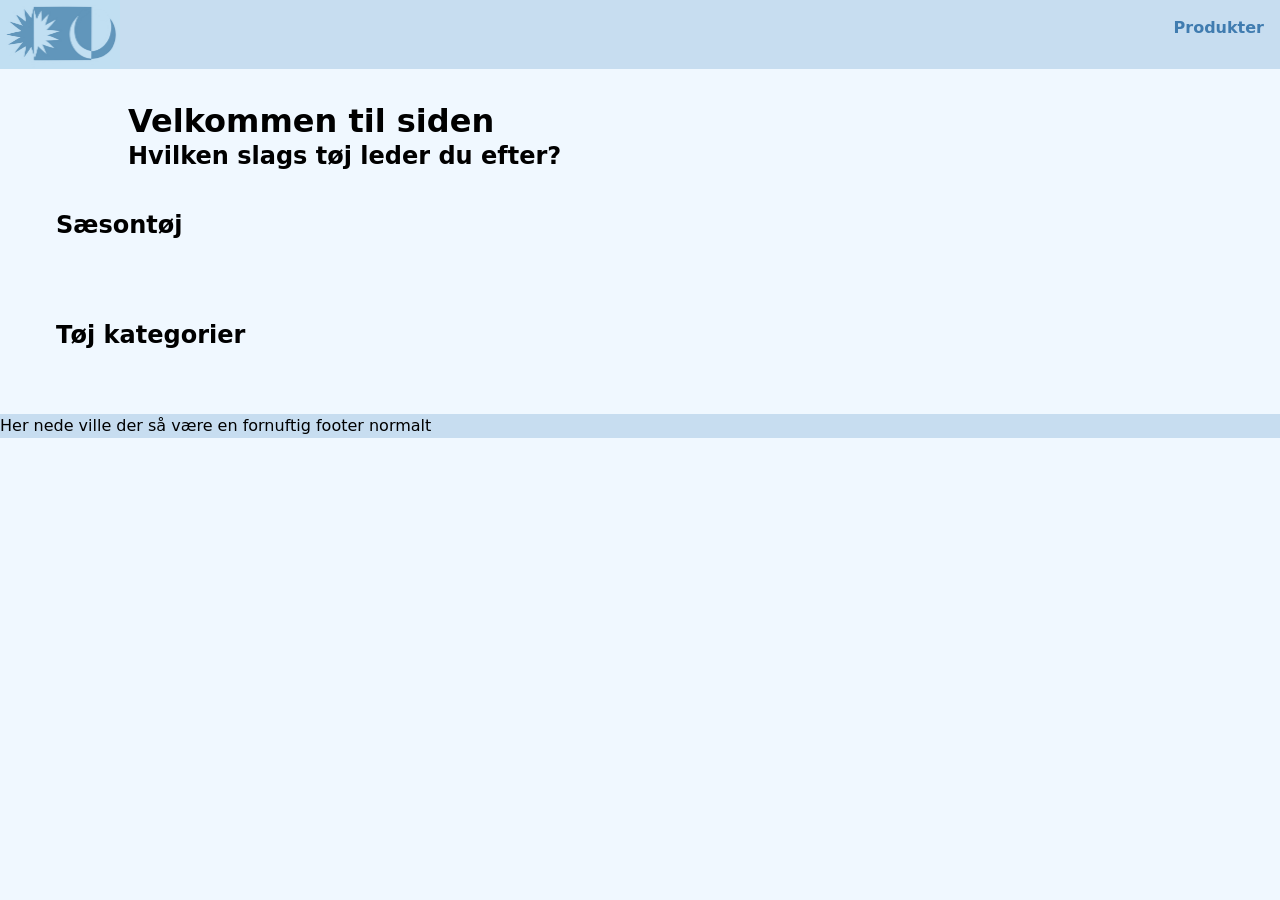
==== index.html @ 31f9d751 "Remove commented-out season and category cards from index.html" ====
<!DOCTYPE html>
<html lang="da">

<head>
    <meta charset="UTF-8">
    <meta name="viewport" content="width=device-width, initial-scale=1.0">
    <link rel="stylesheet" href="style.css">
    <script src="index.js" defer></script>
    <title>Tema 8</title>
</head>

<body>
    <header>
        <nav>
            <div><a href="/index.html"><img class="logo" src="img/selfdrawn-logo.jpg" alt="logo"></a></div>
            <div>
                <p class="header-link"><a href="/productlist.html">Produkter</a></p>
            </div>
        </nav>
        <div class="welcome">
            <h1>Velkommen til siden</h1>
            <h2>Hvilken slags tøj leder du efter?</h2>
        </div>
    </header>
    <main>
        <h2 class="headline season-headline">Sæsontøj</h2>
        <div class="season-grid"></div>

        <h2 class="headline toj-headline">Tøj kategorier</h2>
        <div class="categori-grid"></div>

    </main>
    <footer>
        <p>Her nede ville der så være en fornuftig footer normalt</p>
    </footer>


</body>

</html>
---- style.css ----
/**************** Reset **************/
*,
::before,
::after {
  box-sizing: border-box;
  margin: 0;
  padding: 0;
}

html {
  interpolate-size: allow-keywords;
  font-family: system-ui, sans-serif;
  line-height: 1.5;
  -webkit-font-smoothing: antialiased;
}

h1,
h2 {
  line-height: 1.25;
}

p,
li {
  text-wrap: pretty;
}

img,
svg {
  display: block;
  width: 100%;
  height: auto;
}

label {
  display: block;
}

input,
button,
textarea,
select {
  font: inherit;
  color: inherit;
  background-color: transparent;
  font-size: max(1em, 16px);
}

textarea {
  resize: none;
  min-height: 4lh;
}

legend {
  padding: 0;
}

select,
::picker(select) {
  appearance: base-select;
}
/**************** Reset done **************/
/*  */
/*  */
/*  */
/**************** Generelt **************/
body {
  background-color: #f0f8ff;
}
header {
  width: 100%;
  height: 18vh;
  margin-inline: auto;
  h1 {
    margin-top: 2rem;
  }
}
nav {
  display: flex;
  justify-content: space-between;
  background-color: #c7ddf0;
}
.header-link {
  padding: 1rem;
  font-weight: bold;
  a {
    color: rgb(64, 124, 176);
  }
}
.logo {
  width: 120px;
}
article {
  background-color: white;
  border: 1px solid;
  border-color: rgb(207, 206, 206);
  border-radius: 8%;
  h3 {
    text-align: center;
  }
}
a {
  text-decoration: none;
  color: black;
}
a:hover {
  text-decoration: underline;
}
main {
  max-width: 1200px;
  margin-inline: auto;
}

footer {
  display: flex;
  /* justify-content: space-between; */
  background-color: rgb(199, 221, 240);
  margin-top: 3rem;
}

/**************** Generelt done **************/
/*  */
/*  */
/*  */
/**************** Index **************/
.welcome {
  margin-left: 10%;
}
.season-grid {
  display: grid;
  grid-template-columns: repeat(auto-fit, minmax(250px, 1fr));
  gap: 2rem;
}
.categori-grid {
  display: grid;
  grid-template-columns: repeat(auto-fit, minmax(250px, 1fr));
  gap: 2rem;
}
.season-headline {
  padding: 1rem;
  margin-top: 2rem;
}
.toj-headline {
  padding: 1rem;
  margin-top: 3rem;
}

/**************** Index done **************/
/*  */
/*  */
/*  */
/**************** Productlist **************/
.card_container {
  display: grid;
  grid-template-columns: repeat(auto-fit, minmax(250px, 1fr));
  grid-template-rows: auto auto 1fr auto 1fr;
  gap: 2rem;
}
.card {
  display: grid;
  grid-template-rows: subgrid;
  grid-row: span 5;
  position: relative;
  border-radius: 0%;
  h3 {
    text-align: start;
  }
}
.soldout_tag {
  visibility: hidden;
  font-weight: bold;
}
.soldout * {
  filter: grayscale(10%);
  opacity: 50%;
}
.soldout .soldout_tag {
  visibility: visible;
  position: absolute;
  top: 30%;
  margin-inline: auto;
  width: 100%;
  text-align: center;
  background-color: rgb(191, 201, 209);
  border: 1px solid;
  border-color: rgb(210, 202, 202);
  padding: 10px;
  opacity: 100%;
}
.discount .after {
  color: red;
}
.before {
  font-style: italic;
}

/**************** Productlist done **************/
/*  */
/*  */
/*  */
/**************** Product **************/

.single_product {
  display: grid;
  grid-template-columns: 1fr 2fr 1fr;
  border: 1px solid rgb(147, 163, 169);
}
.product_information {
  margin-left: 1rem;
  padding-top: 1rem;
}
.buy-box {
  background-color: rgb(171, 198, 214);
  padding: 1rem;
  text-align: end;
}
.buy {
  text-align: start;
}
select {
  background-color: rgb(222, 240, 255);
}
button p {
  background-color: rgb(157, 207, 249);
}
button p:hover {
  background-color: rgb(167, 213, 250);
}
button p:active {
  background-color: rgb(132, 186, 231);
}

/**************** Product done **************/
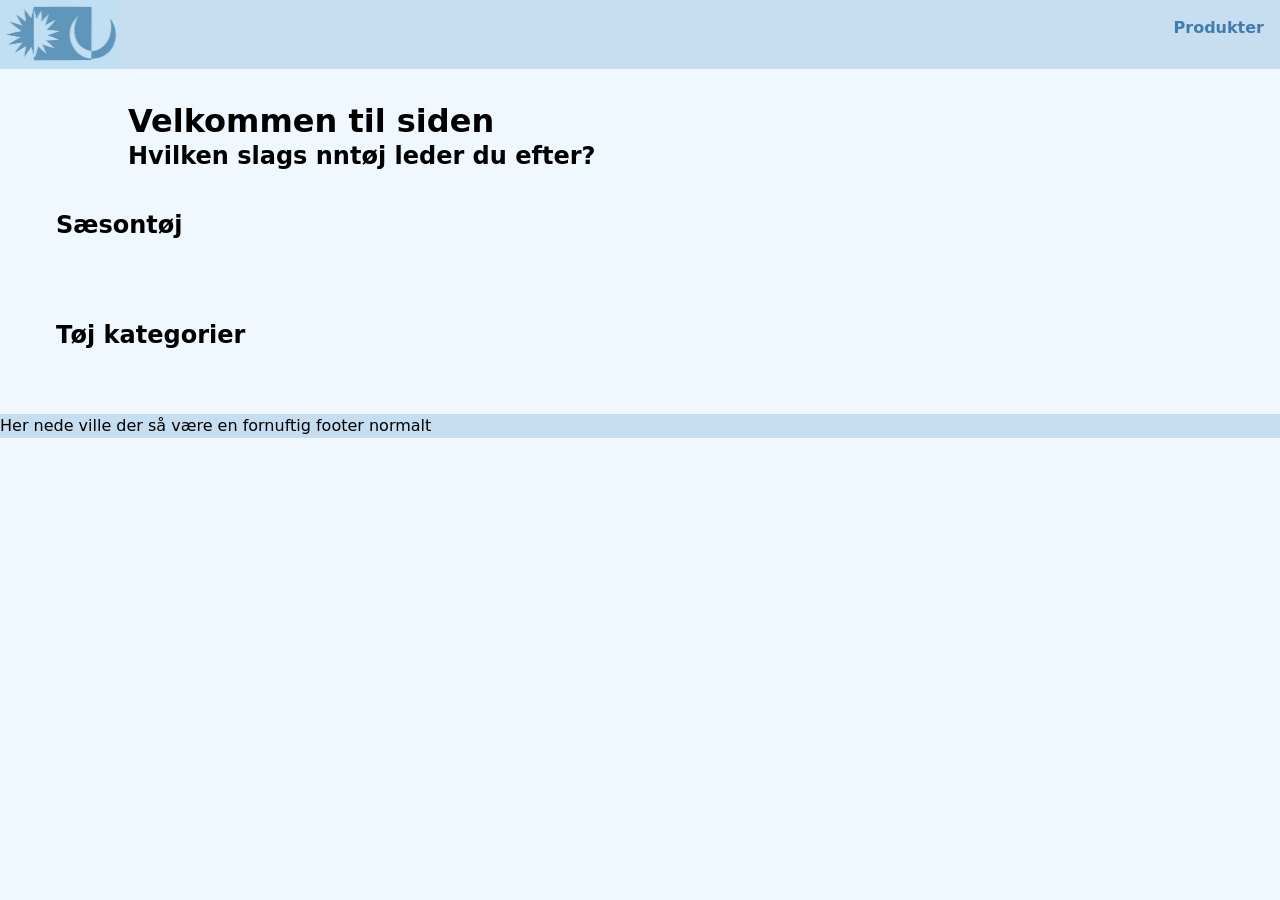
==== commit f260a450: "Fix typo in welcome message on the homepage" ====
--- a/index.html
+++ b/index.html
@@ -12,17 +12,18 @@
 <body>
     <header>
         <nav>
-            <div><a href="/index.html"><img class="logo" src="img/selfdrawn-logo.jpg" alt="logo"></a></div>
+            <div><a href="index.html"><img class="logo" src="img/selfdrawn-logo.jpg" alt="logo"></a></div>
             <div>
-                <p class="header-link"><a href="/productlist.html">Produkter</a></p>
+                <p class="header-link"><a href="productlist.html">Produkter</a></p>
             </div>
         </nav>
         <div class="welcome">
             <h1>Velkommen til siden</h1>
-            <h2>Hvilken slags tøj leder du efter?</h2>
+            <h2>Hvilken slags nntøj leder du efter?</h2>
         </div>
     </header>
     <main>
+
         <h2 class="headline season-headline">Sæsontøj</h2>
         <div class="season-grid"></div>
 
@@ -33,8 +34,11 @@
     <footer>
         <p>Her nede ville der så være en fornuftig footer normalt</p>
     </footer>
+</body>
+
+</html>
 
 
-</body>
-
-</html>+<!-- HTML er struktur / skellettet -->
+<!-- JS er indholdet  / Adfærden -->
+<!-- CSS er stylingen / Udseendet-->
--- a/style.css
+++ b/style.css
@@ -145,6 +145,39 @@
 }
 
 /**************** Index done **************/
+/*  */
+/*  */
+/*  */
+/************* Knapper til filtrering  *************/
+.list_button {
+  background-color: rgb(157, 207, 249);
+  display: inline-block;
+  color: black;
+  padding: 0.5rem 0.6rem;
+  cursor: pointer;
+  margin: 0.2rem;
+}
+.list_button:hover {
+  background-color: rgb(106, 182, 240);
+}
+
+.list_button.selected {
+  background-color: rgb(73, 146, 202);
+}
+
+.back_button {
+  background-color: rgb(251, 176, 78);
+  display: inline-block;
+  color: black;
+  padding: 0.5rem 0.6rem;
+  cursor: pointer;
+  margin: 0.2rem;
+}
+
+.back_button:hover {
+  background-color: rgb(230, 145, 34);
+}
+/************* Knapper til filtrering done  *************/
 /*  */
 /*  */
 /*  */
@@ -186,13 +219,24 @@
   padding: 10px;
   opacity: 100%;
 }
-.discount .after {
-  color: red;
-}
-.before {
-  font-style: italic;
-}
-
+.discount {
+  position: relative;
+}
+.discount .discount_tag {
+  display: block;
+  position: absolute;
+  background-color: rgb(255, 68, 68);
+  padding: 10px;
+  right: 0;
+  font-weight: 600;
+}
+.discount .tilbud {
+  text-decoration: line-through;
+  text-decoration-color: rgb(255, 68, 68);
+}
+.link a:hover {
+  text-decoration: none;
+}
 /**************** Productlist done **************/
 /*  */
 /*  */
@@ -212,13 +256,40 @@
   background-color: rgb(171, 198, 214);
   padding: 1rem;
   text-align: end;
+  max-height: 17rem;
+  margin-left: 0.4rem;
 }
 .buy {
   text-align: start;
 }
+.product-image-wrap {
+  position: relative;
+}
+.product-image-wrap.soldout img {
+  filter: grayscale(10%);
+  opacity: 50%;
+}
+
+.final-price {
+  font-size: x-large;
+  color: rgb(235, 15, 15);
+  font-weight: bold;
+}
+.offer .big-info {
+  font-size: small;
+  padding-bottom: 1rem;
+  font-weight: 400;
+}
+.big-info {
+  font-size: x-large;
+  font-weight: bold;
+}
 select {
   background-color: rgb(222, 240, 255);
 }
+form {
+  padding-bottom: 1rem;
+}
 button p {
   background-color: rgb(157, 207, 249);
 }
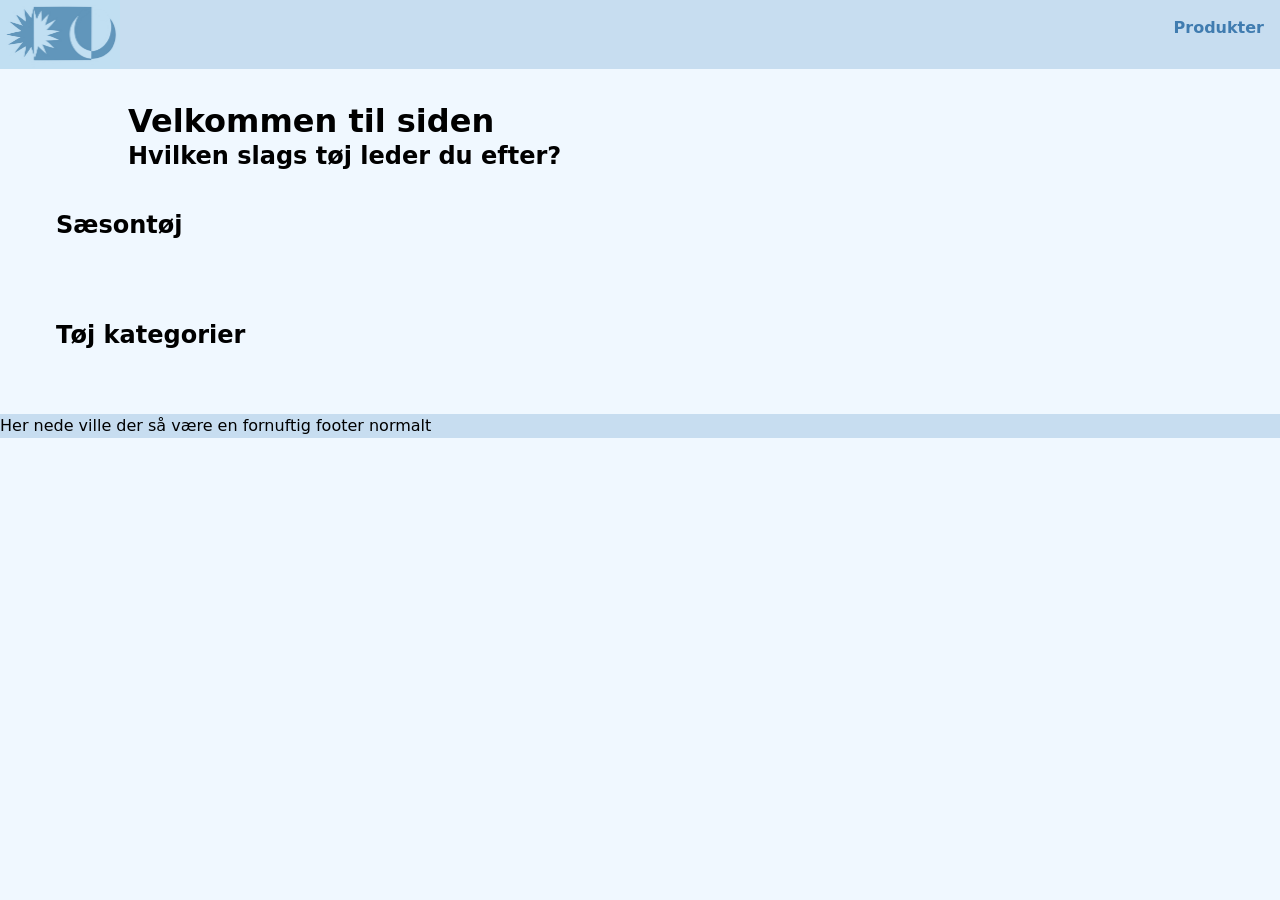
==== commit 6bdeac0e: "Fix typo in clothing inquiry on the homepage" ====
--- a/index.html
+++ b/index.html
@@ -19,7 +19,7 @@
         </nav>
         <div class="welcome">
             <h1>Velkommen til siden</h1>
-            <h2>Hvilken slags nntøj leder du efter?</h2>
+            <h2>Hvilken slags tøj leder du efter?</h2>
         </div>
     </header>
     <main>
